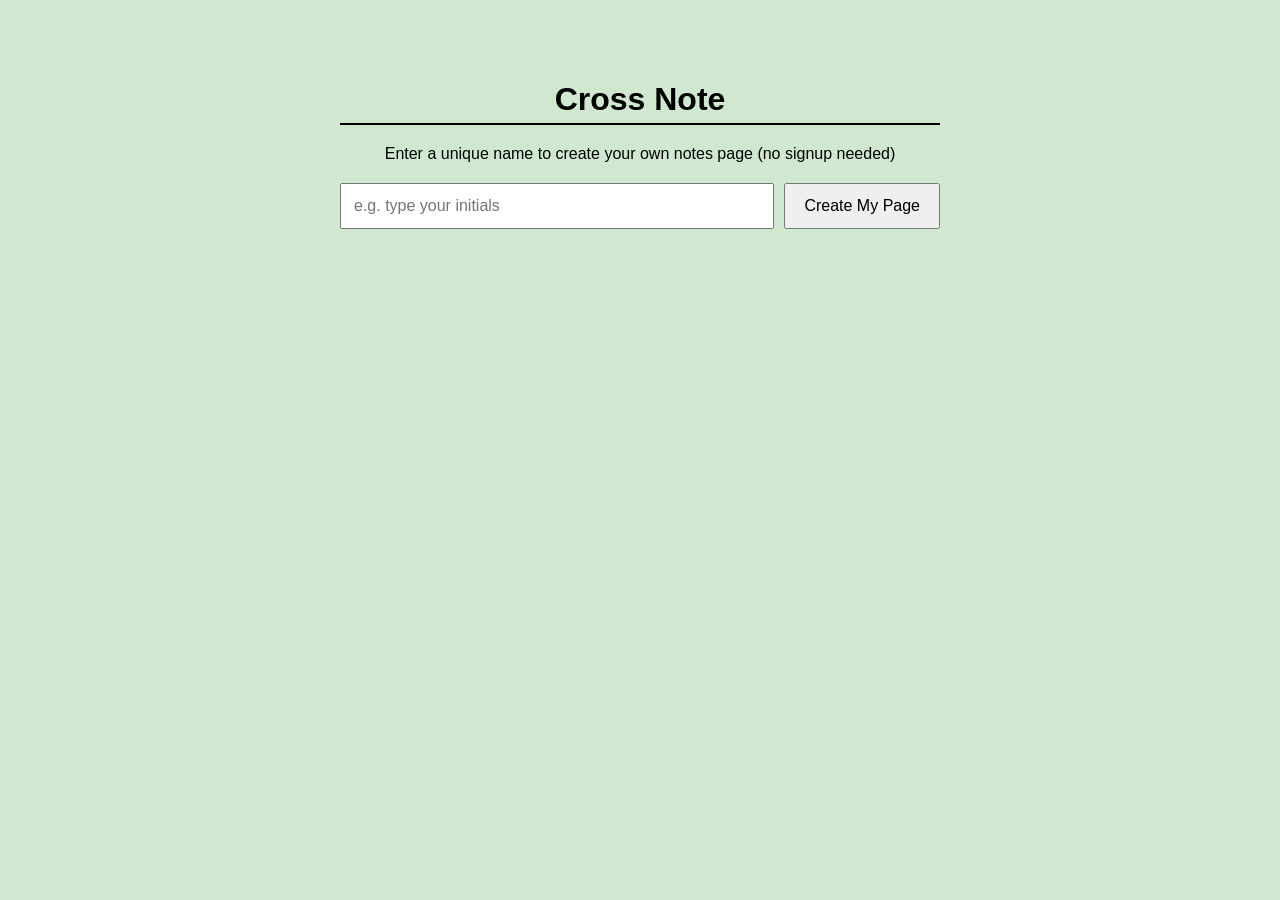
==== index.html @ 0b9d2ded "Add files via upload" ====
<!DOCTYPE html>
<html lang="en">
<head>
  <meta charset="UTF-8">
  <title>Cross Note</title>

  <!-- Mobile friendly -->
  <meta name="viewport" content="width=device-width, initial-scale=1">

  <link rel="icon" href="icon.png" sizes="any" type="image/png" />

  <style>
    body {
      font-family:
      Arial,
      Roboto,
      -apple-system,
      BlinkMacSystemFont,
      "Helvetica Neue",
      sans-serif;
      background: #D0E8D0;
      margin: 0;
      padding: 0;
    }

    .container {
      max-width: 600px;
      margin: 40px auto;
      padding: 20px;
      text-align: center;
    }

    h1 {
      border-bottom: 2px solid #000;
      padding-bottom: 5px;
      margin-bottom: 20px;
    }

    .instructions {
      font-size: 16px;
      margin-bottom: 20px;
    }

    .input-row {
      display: flex;
      gap: 10px;
      justify-content: center;
    }

    input {
      flex: 1;
      padding: 12px;
      font-size: 16px;
    }

    button {
      padding: 12px 18px;
      font-size: 16px;
    }

    @media (max-width: 480px) {
      .input-row {
        flex-direction: column;
      }

      button {
        width: 100%;
      }
    }
  </style>
</head>
<body>

  <div class="container">
    <h1>Cross Note</h1>

    <div class="instructions">
      Enter a unique name to create your own notes page (no signup needed)
    </div>

    <div class="input-row">
      <input id="code" placeholder="e.g. type your initials">
      <button onclick="go()">Create My Page</button>
    </div>
  </div>

  <script>
    function go() {
      const code = document.getElementById('code').value.trim();
      if (!code) return;

      const base = '/crossnote/';
      window.location.href = base + code;
    }
  </script>

</body>
</html>
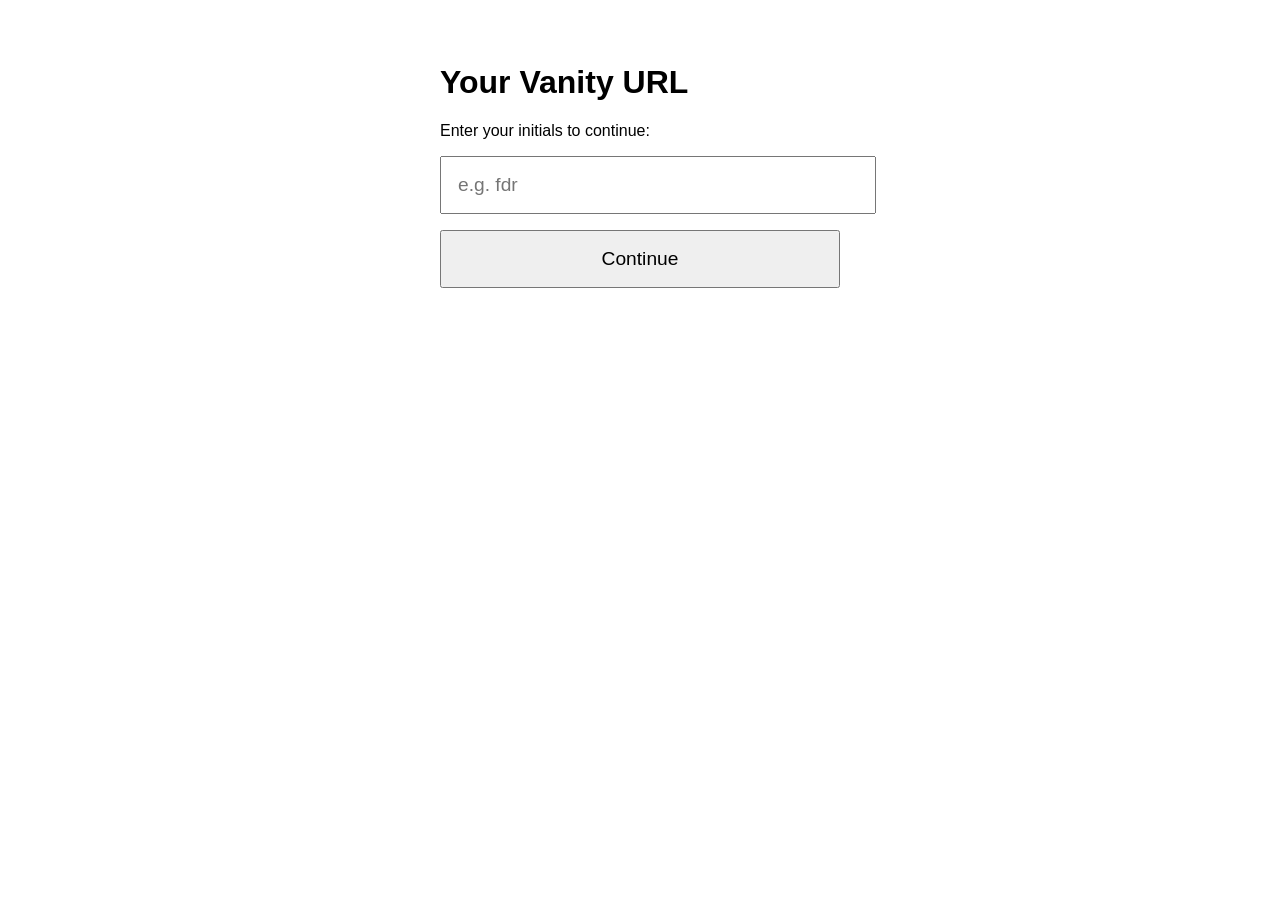
==== commit 9f3d4992: "Add files via upload" ====
--- a/index.html
+++ b/index.html
@@ -2,97 +2,28 @@
 <html lang="en">
 <head>
   <meta charset="UTF-8">
-  <title>Cross Note</title>
-
-  <!-- Mobile friendly -->
-  <meta name="viewport" content="width=device-width, initial-scale=1">
-
-  <link rel="icon" href="icon.png" sizes="any" type="image/png" />
-
+  <title>Enter Your Initials</title>
   <style>
-    body {
-      font-family:
-      Arial,
-      Roboto,
-      -apple-system,
-      BlinkMacSystemFont,
-      "Helvetica Neue",
-      sans-serif;
-      background: #D0E8D0;
-      margin: 0;
-      padding: 0;
-    }
-
-    .container {
-      max-width: 600px;
-      margin: 40px auto;
-      padding: 20px;
-      text-align: center;
-    }
-
-    h1 {
-      border-bottom: 2px solid #000;
-      padding-bottom: 5px;
-      margin-bottom: 20px;
-    }
-
-    .instructions {
-      font-size: 16px;
-      margin-bottom: 20px;
-    }
-
-    .input-row {
-      display: flex;
-      gap: 10px;
-      justify-content: center;
-    }
-
-    input {
-      flex: 1;
-      padding: 12px;
-      font-size: 16px;
-    }
-
-    button {
-      padding: 12px 18px;
-      font-size: 16px;
-    }
-
-    @media (max-width: 480px) {
-      .input-row {
-        flex-direction: column;
-      }
-
-      button {
-        width: 100%;
-      }
-    }
+    body { font-family: sans-serif; max-width: 400px; margin: 4rem auto; }
+    input { width: 100%; padding: 1rem; font-size: 1.2rem; }
+    button { margin-top: 1rem; padding: 1rem; width: 100%; font-size: 1.2rem; }
   </style>
 </head>
 <body>
 
-  <div class="container">
-    <h1>Cross Note</h1>
+  <h1>Your Vanity URL</h1>
+  <p>Enter your initials to continue:</p>
 
-    <div class="instructions">
-      Enter a unique name to create your own notes page (no signup needed)
-    </div>
-
-    <div class="input-row">
-      <input id="code" placeholder="e.g. type your initials">
-      <button onclick="go()">Create My Page</button>
-    </div>
-  </div>
+  <input id="initials" placeholder="e.g. fdr" maxlength="10">
+  <button onclick="go()">Continue</button>
 
   <script>
     function go() {
-      const code = document.getElementById('code').value.trim();
-      if (!code) return;
-
-      const base = '/crossnote/';
-      window.location.href = base + code;
+      const val = document.getElementById('initials').value.trim().toLowerCase();
+      if (!val) return alert("Please enter something");
+      window.location.href = "/" + val;
     }
   </script>
 
 </body>
-</html>
+</html>
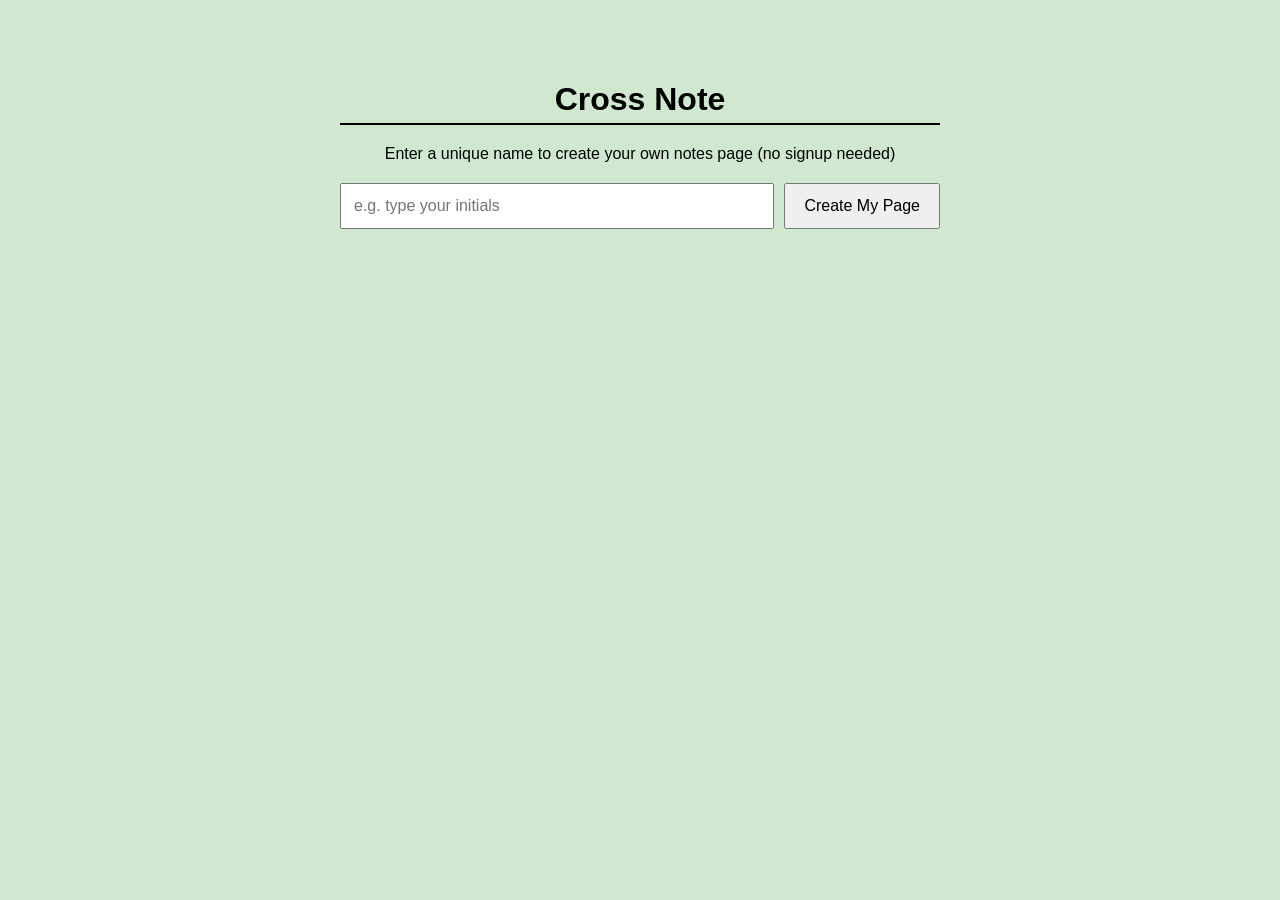
==== commit 182bca5b: "Add files via upload" ====
--- a/index.html
+++ b/index.html
@@ -2,28 +2,101 @@
 <html lang="en">
 <head>
   <meta charset="UTF-8">
-  <title>Enter Your Initials</title>
+  <title>Cross Note</title>
+
+  <!-- Mobile friendly -->
+  <meta name="viewport" content="width=device-width, initial-scale=1">
+
+  <link rel="icon" href="icon.png" sizes="any" type="image/png" />
+
   <style>
-    body { font-family: sans-serif; max-width: 400px; margin: 4rem auto; }
-    input { width: 100%; padding: 1rem; font-size: 1.2rem; }
-    button { margin-top: 1rem; padding: 1rem; width: 100%; font-size: 1.2rem; }
+    body {
+      font-family:
+      Arial,
+      Roboto,
+      -apple-system,
+      BlinkMacSystemFont,
+      "Helvetica Neue",
+      sans-serif;
+      background: #D0E8D0;
+      margin: 0;
+      padding: 0;
+    }
+
+    .container {
+      max-width: 600px;
+      margin: 40px auto;
+      padding: 20px;
+      text-align: center;
+    }
+
+    h1 {
+      border-bottom: 2px solid #000;
+      padding-bottom: 5px;
+      margin-bottom: 20px;
+    }
+
+    .instructions {
+      font-size: 16px;
+      margin-bottom: 20px;
+    }
+
+    .input-row {
+      display: flex;
+      gap: 10px;
+      justify-content: center;
+    }
+
+    input {
+      flex: 1;
+      padding: 12px;
+      font-size: 16px;
+    }
+
+    button {
+      padding: 12px 18px;
+      font-size: 16px;
+    }
+
+    @media (max-width: 480px) {
+      .input-row {
+        flex-direction: column;
+      }
+
+      button {
+        width: 100%;
+      }
+    }
   </style>
 </head>
 <body>
 
-  <h1>Your Vanity URL</h1>
-  <p>Enter your initials to continue:</p>
+  <div class="container">
+    <h1>Cross Note</h1>
 
-  <input id="initials" placeholder="e.g. fdr" maxlength="10">
-  <button onclick="go()">Continue</button>
+    <div class="instructions">
+      Enter a unique name to create your own notes page (no signup needed)
+    </div>
+
+    <div class="input-row">
+      <input id="val" placeholder="e.g. type your initials">
+      <button onclick="go()">Create My Page</button>
+    </div>
+  </div>
 
   <script>
+     // Auto-forward if user has a saved vanity URL
+     const last = localStorage.getItem("lastInitials");
+     if (last) {
+     window.location.href = "./" + last;
+    }
+
     function go() {
       const val = document.getElementById('initials').value.trim().toLowerCase();
       if (!val) return alert("Please enter something");
-      window.location.href = "/" + val;
-    }
+      window.location.href = "./" + val;
+    }  
   </script>
 
 </body>
-</html>+</html>
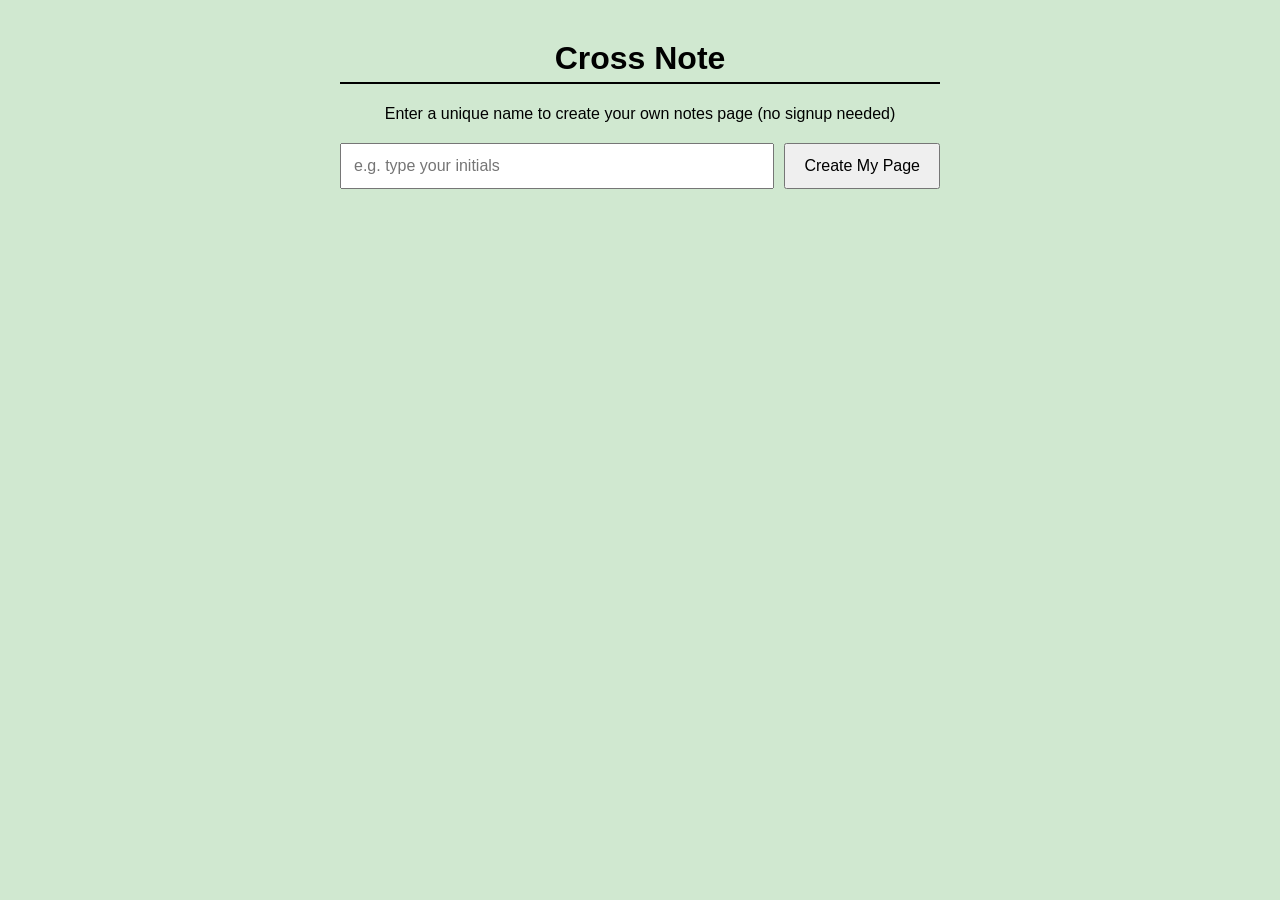
==== commit 6e3cc717: "Add files via upload" ====
--- a/index.html
+++ b/index.html
@@ -25,7 +25,7 @@
 
     .container {
       max-width: 600px;
-      margin: 40px auto;
+      margin: 20px auto;
       padding: 20px;
       text-align: center;
     }
@@ -33,7 +33,8 @@
     h1 {
       border-bottom: 2px solid #000;
       padding-bottom: 5px;
-      margin-bottom: 20px;
+      text-align: center;
+      margin-top: 0;        /* removes the browser’s default top spacing */
     }
 
     .instructions {
@@ -79,7 +80,7 @@
     </div>
 
     <div class="input-row">
-      <input id="val" placeholder="e.g. type your initials">
+      <input id="initials" placeholder="e.g. type your initials">
       <button onclick="go()">Create My Page</button>
     </div>
   </div>
